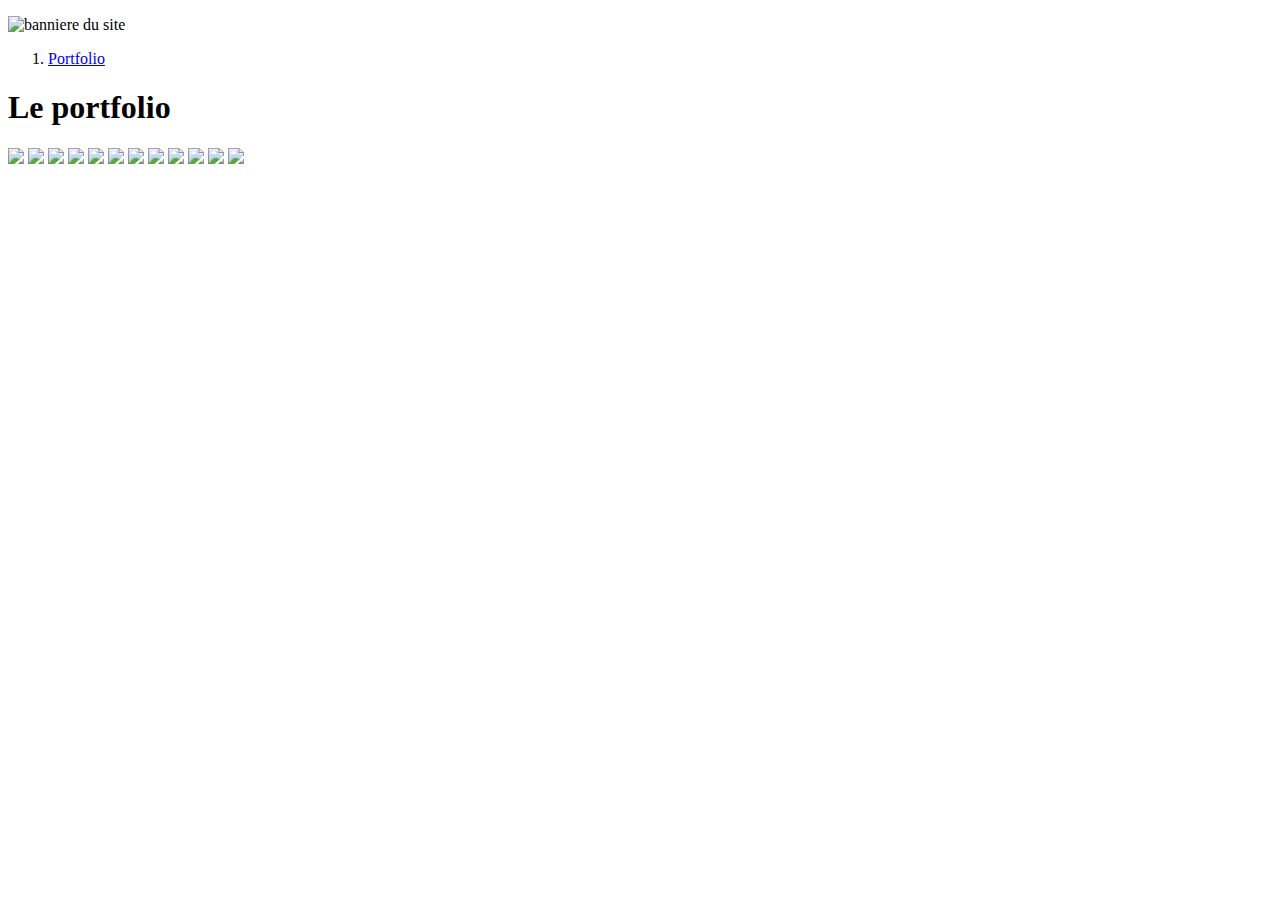
==== index.html @ 28081952 "Create index.html" ====
<!DOCTYPE html>
<html>
    <head>
        <title>Portfolio</title>
        <meta charset="utf-8" />
        <link rel="stylesheet" href="reset.css" />
        <link rel="stylesheet" href="style.css" />
    </head>
    <body>
        <header>
            <p>
                <img id="ban" src="header.png" alt="banniere du site"/>
            </p>
        </header>
        <nav id="menu">
            <ol type="none">
                <li>
                    <a href="galerie.html">Portfolio</a>
                </li>               
            </ol>
        </nav>
        <article>        
            <h1>Le portfolio</h1>
            <p class="gallerie">
                <img src="cas1.jpg"/>
                <img src="cas2.jpg"/>
                <img src="cas3.jpg"/>
                <img src="cas4.jpg"/>
                <img src="cas5.jpg"/>
                <img src="cas6.jpg"/>
                <img src="cas7.jpg">
                <img src="cas8.jpg"/>
                <img src="cas9.jpg"/>
                <img src="cas10.jpg"/>
                <img src="cas12.jpg"/>
				<img src="cas13.jpg"/>
            </p>
        </article>
        <footer></footer>
    </body>
</html>
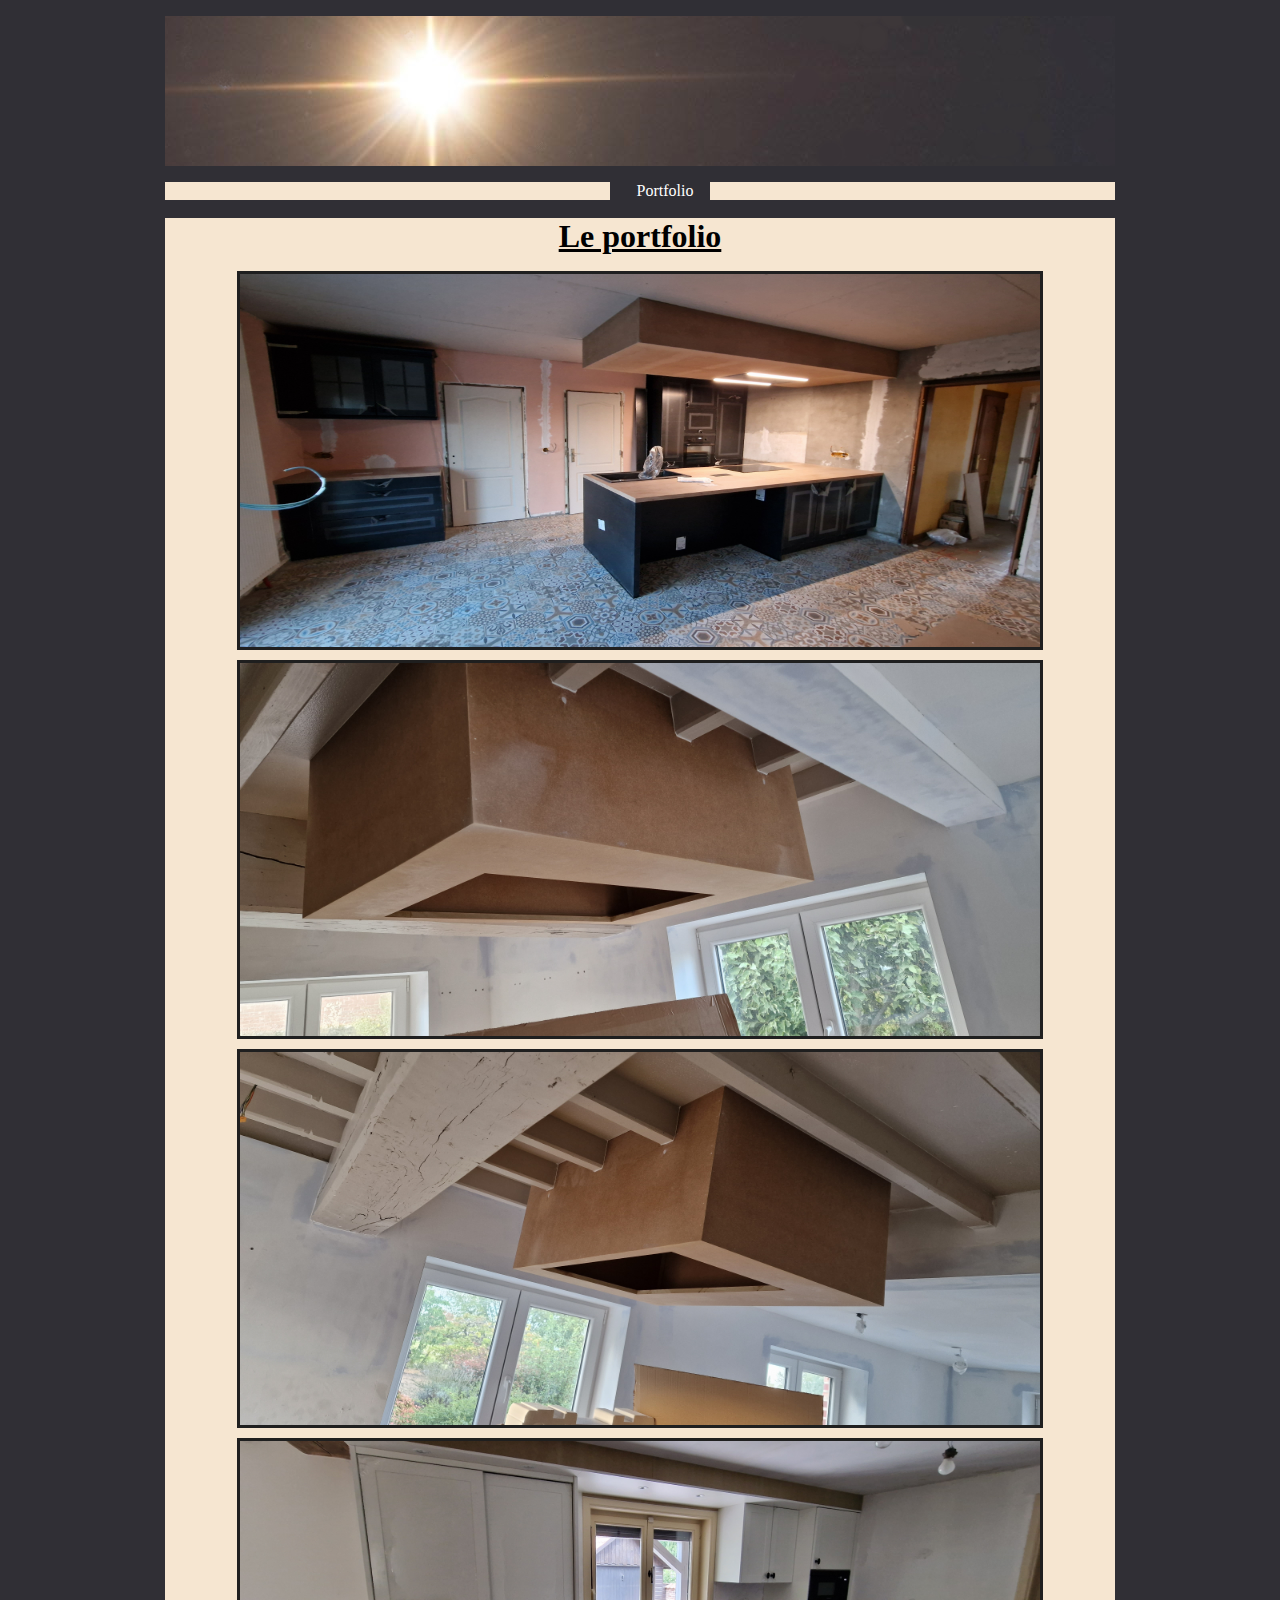
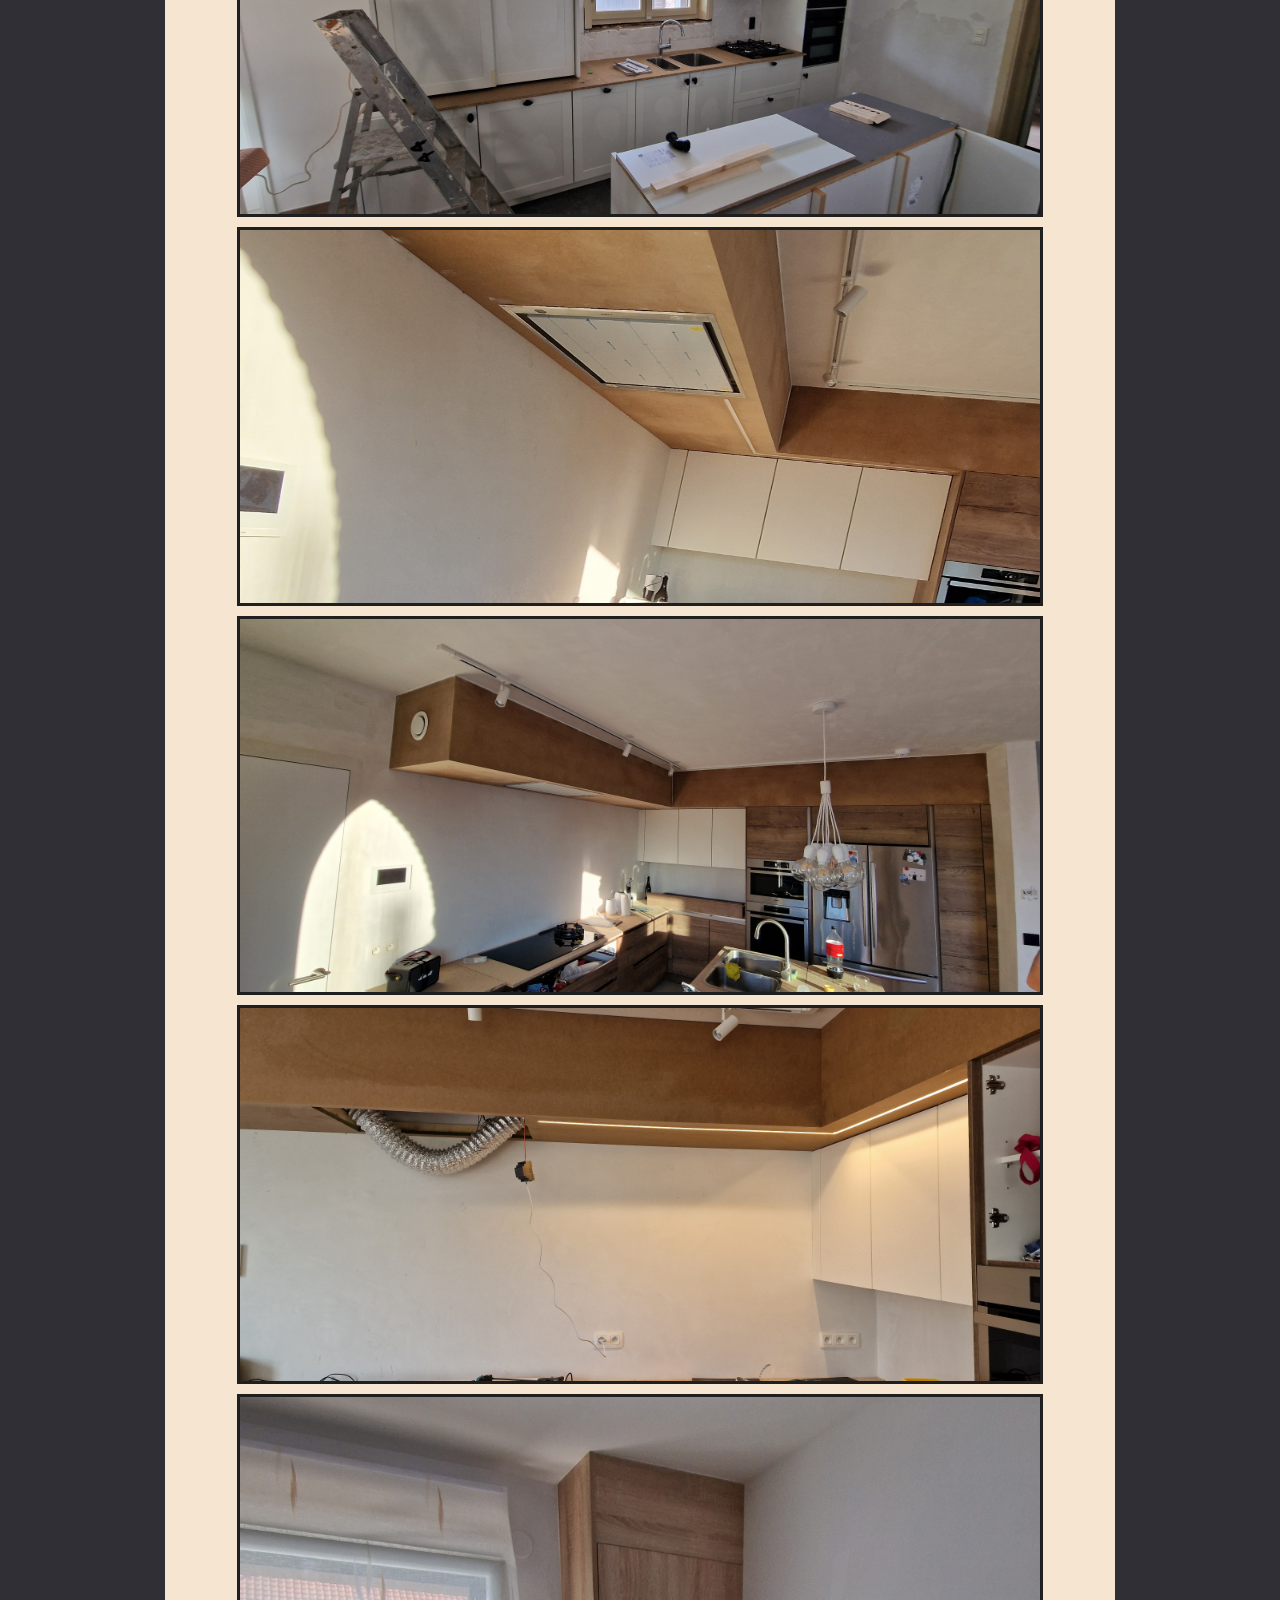
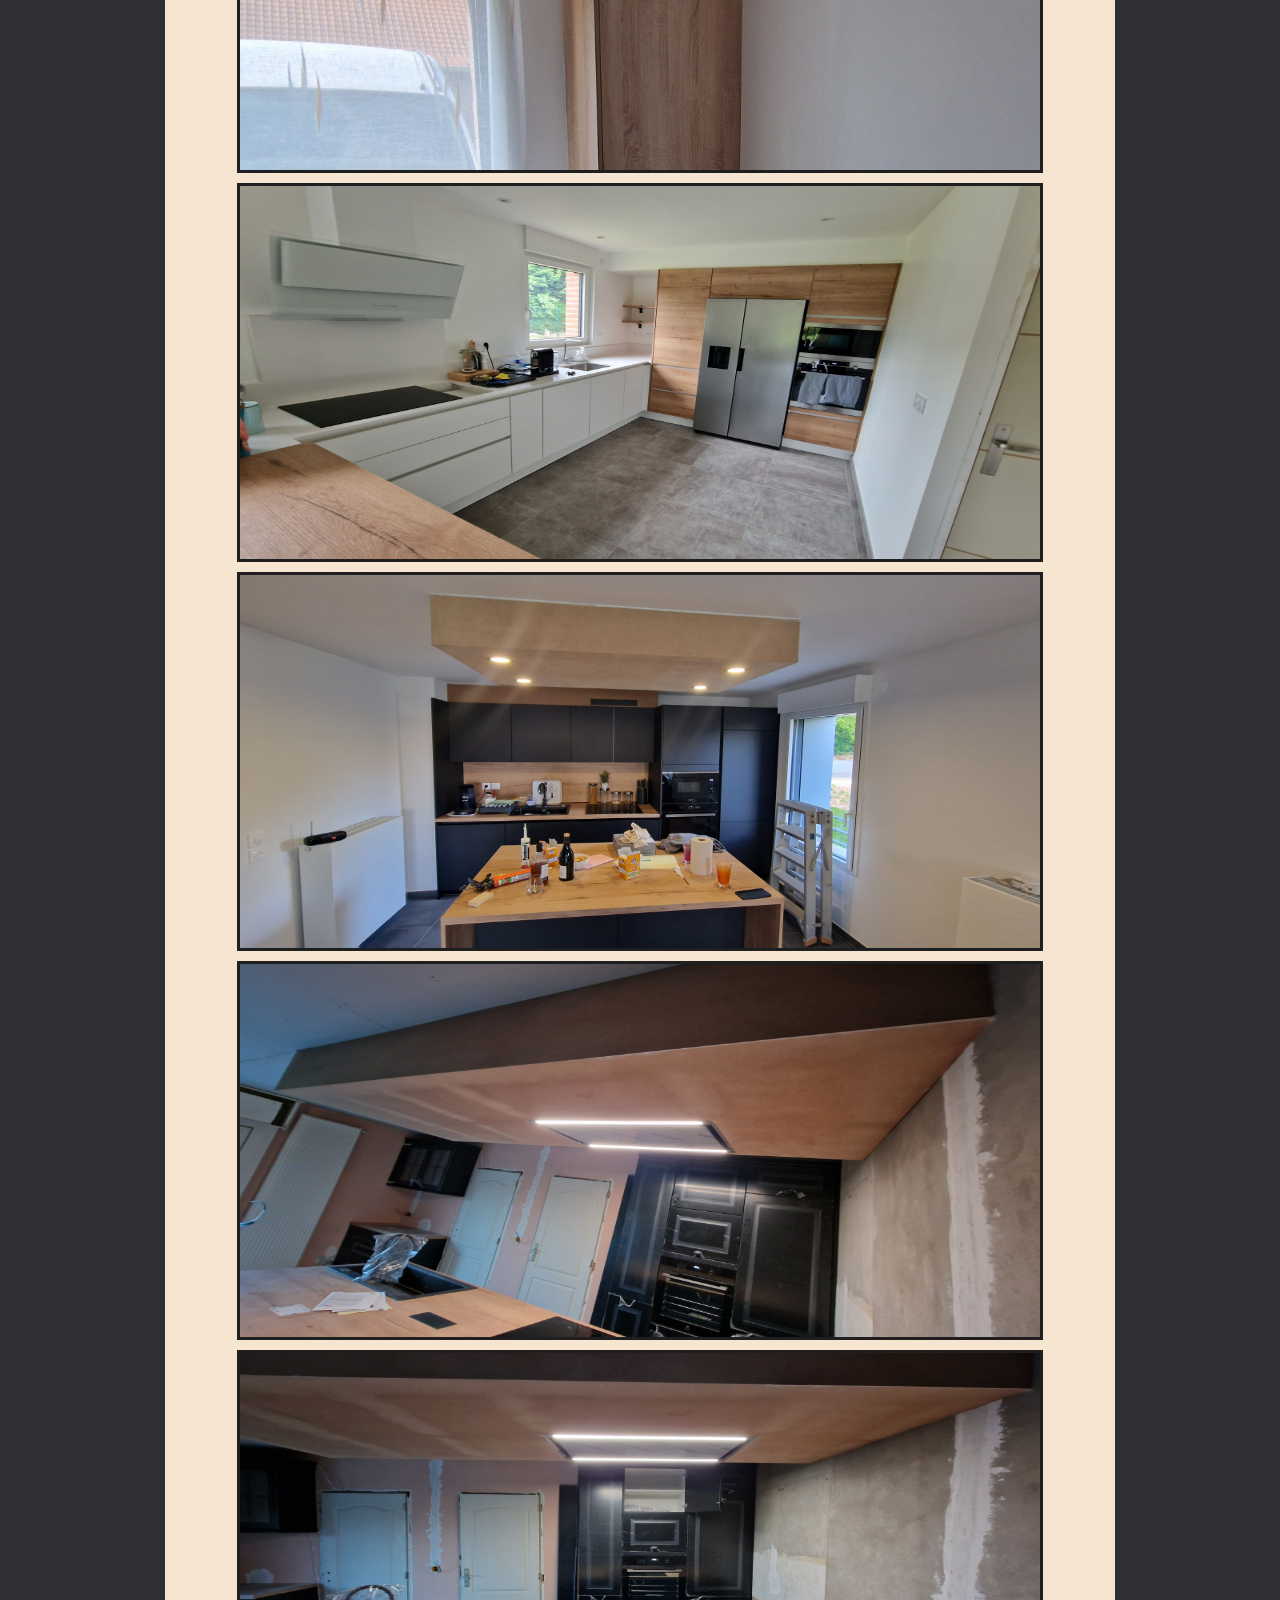
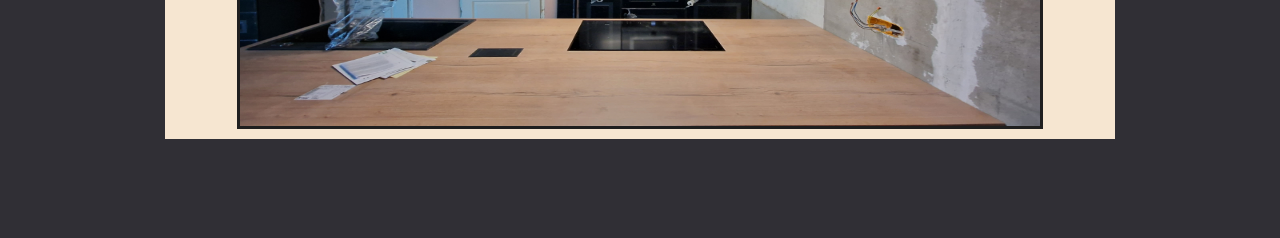
==== commit 36ea2228: "Add files via upload" ====
--- a/index.html
+++ b/index.html
@@ -1,41 +1,41 @@
-<!DOCTYPE html>
-<html>
-    <head>
-        <title>Portfolio</title>
-        <meta charset="utf-8" />
-        <link rel="stylesheet" href="reset.css" />
-        <link rel="stylesheet" href="style.css" />
-    </head>
-    <body>
-        <header>
-            <p>
-                <img id="ban" src="header.png" alt="banniere du site"/>
-            </p>
-        </header>
-        <nav id="menu">
-            <ol type="none">
-                <li>
-                    <a href="galerie.html">Portfolio</a>
-                </li>               
-            </ol>
-        </nav>
-        <article>        
-            <h1>Le portfolio</h1>
-            <p class="gallerie">
-                <img src="cas1.jpg"/>
-                <img src="cas2.jpg"/>
-                <img src="cas3.jpg"/>
-                <img src="cas4.jpg"/>
-                <img src="cas5.jpg"/>
-                <img src="cas6.jpg"/>
-                <img src="cas7.jpg">
-                <img src="cas8.jpg"/>
-                <img src="cas9.jpg"/>
-                <img src="cas10.jpg"/>
-                <img src="cas12.jpg"/>
-				<img src="cas13.jpg"/>
-            </p>
-        </article>
-        <footer></footer>
-    </body>
-</html>
+<!DOCTYPE html>
+<html>
+    <head>
+        <title>Portfolio</title>
+        <meta charset="utf-8" />
+        <link rel="stylesheet" href="reset.css" />
+        <link rel="stylesheet" href="style.css" />
+    </head>
+    <body>
+        <header>
+            <p>
+                <img id="ban" src="header.png" alt="banniere du site"/>
+            </p>
+        </header>
+        <nav id="menu">
+            <ol type="none">
+                <li>
+                    <a href="galerie.html">Portfolio</a>
+                </li>               
+            </ol>
+        </nav>
+        <article>        
+            <h1>Le portfolio</h1>
+            <p class="gallerie">
+                <img src="cas1.jpg"/>
+                <img src="cas2.jpg"/>
+                <img src="cas3.jpg"/>
+                <img src="cas4.jpg"/>
+                <img src="cas5.jpg"/>
+                <img src="cas6.jpg"/>
+                <img src="cas7.jpg">
+                <img src="cas8.jpg"/>
+                <img src="cas9.jpg"/>
+                <img src="cas10.jpg"/>
+                <img src="cas12.jpg"/>
+				<img src="cas13.jpg"/>
+            </p>
+        </article>
+        <footer></footer>
+    </body>
+</html>--- a/style.css
+++ b/style.css
@@ -0,0 +1,93 @@
+img{
+    border: 5px solid white;
+}
+
+body{
+    background-color: #302f35;
+    text-align: center;
+}
+
+header {
+    background-color: brown;
+    width: 950px;
+    height: 150px;
+    margin: auto;
+}
+
+#menu{
+    background-color: #302f35;
+    width: 950px;
+    height: 15px;
+    margin: auto;
+}
+
+article{
+    background-color: #f6e6d1;
+    width: 950px;
+    min-height: 300px;
+    margin: auto;
+}
+article .gallerie{
+    display:flex;
+    justify-content:space-evenly;
+    flex-wrap:wrap;
+    align-content:flex-start;
+    align-self:center;
+}
+article .gallerie img{
+    width:800px;
+    height:373px;
+    border:3px solid #1f1f1f;
+    margin-bottom:10px;
+
+}
+footer{
+    background-color: #302f35;
+    width: 950px;
+    height: 75px;
+    margin: auto;
+}
+
+ol{
+    background-color: #f6e6d1;
+}
+
+li{
+    display: inline-block;
+    width: 100px;
+    background-color: #302f35;
+    color: white;
+}
+
+li:hover{
+    background-color: silver;
+    color: navy;
+}
+
+a{
+    text-decoration: none;
+    color: white;
+    padding-left: 10px;
+    display: block;
+}
+
+a:hover{
+    color: navy;
+}
+
+h1{
+    text-decoration: underline;
+    font-weight: bold;
+    font-family: verdana;
+    font-size: 32px;
+    margin-bottom:10px
+}
+h2{
+    text-decoration: underline;
+    font-family: verdana;
+    font-size: 24px;
+    margin-bottom:3px
+}
+#ban{
+    border: 0px;
+}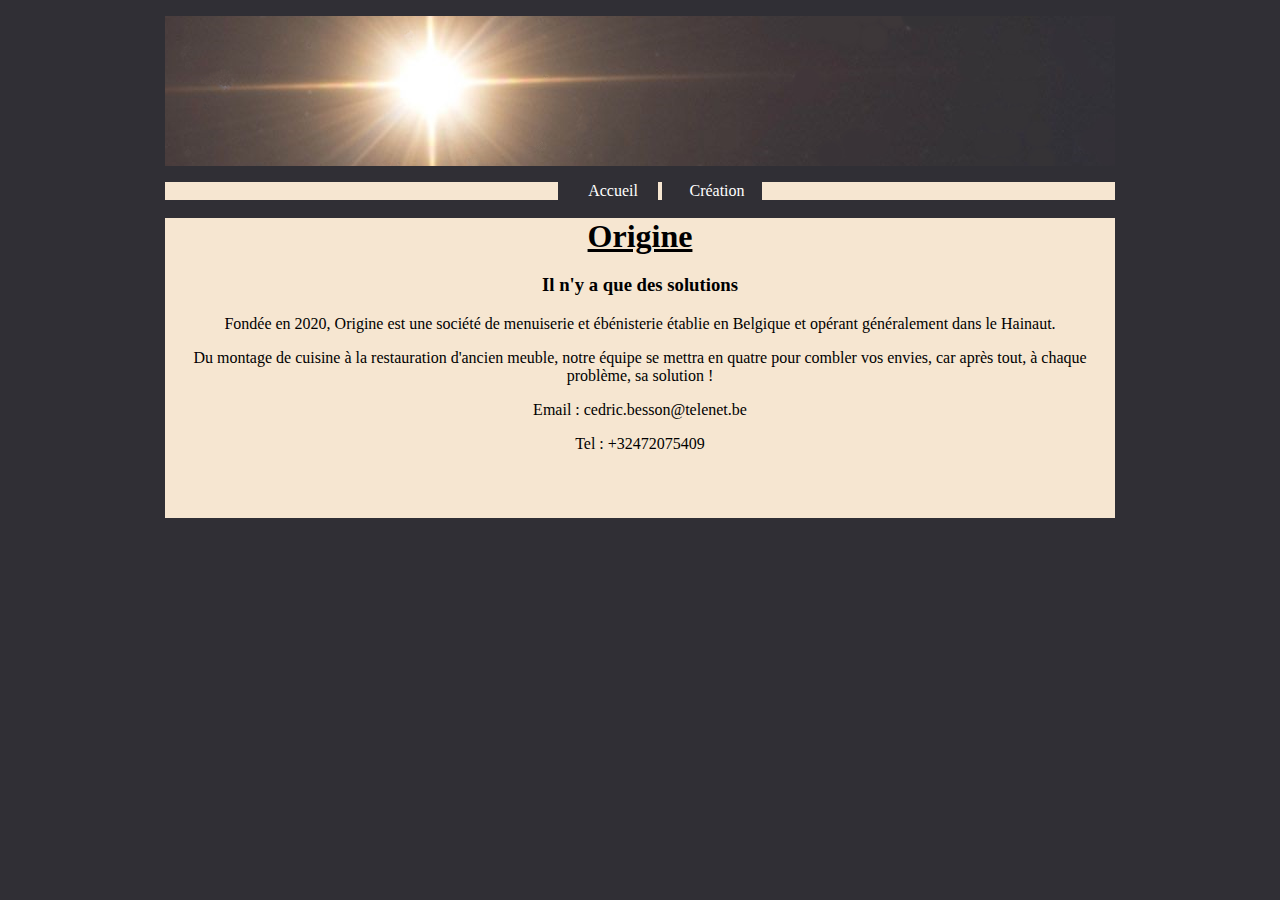
==== commit 13c45f17: "Add files via upload" ====
--- a/index.html
+++ b/index.html
@@ -1,7 +1,7 @@
 <!DOCTYPE html>
 <html>
     <head>
-        <title>Portfolio</title>
+        <title>Accueil - Origine</title>
         <meta charset="utf-8" />
         <link rel="stylesheet" href="reset.css" />
         <link rel="stylesheet" href="style.css" />
@@ -14,26 +14,30 @@
         </header>
         <nav id="menu">
             <ol type="none">
+				<li>
+                    <a href="index.html">Accueil</a>
+                </li> 
                 <li>
-                    <a href="galerie.html">Portfolio</a>
-                </li>               
+                    <a href="galerie.html">Création</a>
+                </li>				
             </ol>
         </nav>
         <article>        
-            <h1>Le portfolio</h1>
+            <h1>Origine</h1>
+			<h3>Il n'y a que des solutions</h3>
+			<p>
+			Fondée en 2020, Origine est une société de menuiserie et ébénisterie établie en Belgique et opérant généralement dans le Hainaut.			
+			</p>
+			<p>
+			Du montage de cuisine à la restauration d'ancien meuble, notre équipe se mettra en quatre pour combler vos envies, car après tout, à chaque problème, sa solution !
+			</p>
+			<p>
+			Email : cedric.besson@telenet.be
+			</p>
+			<p>
+			Tel : +32472075409
+			</p>
             <p class="gallerie">
-                <img src="cas1.jpg"/>
-                <img src="cas2.jpg"/>
-                <img src="cas3.jpg"/>
-                <img src="cas4.jpg"/>
-                <img src="cas5.jpg"/>
-                <img src="cas6.jpg"/>
-                <img src="cas7.jpg">
-                <img src="cas8.jpg"/>
-                <img src="cas9.jpg"/>
-                <img src="cas10.jpg"/>
-                <img src="cas12.jpg"/>
-				<img src="cas13.jpg"/>
             </p>
         </article>
         <footer></footer>
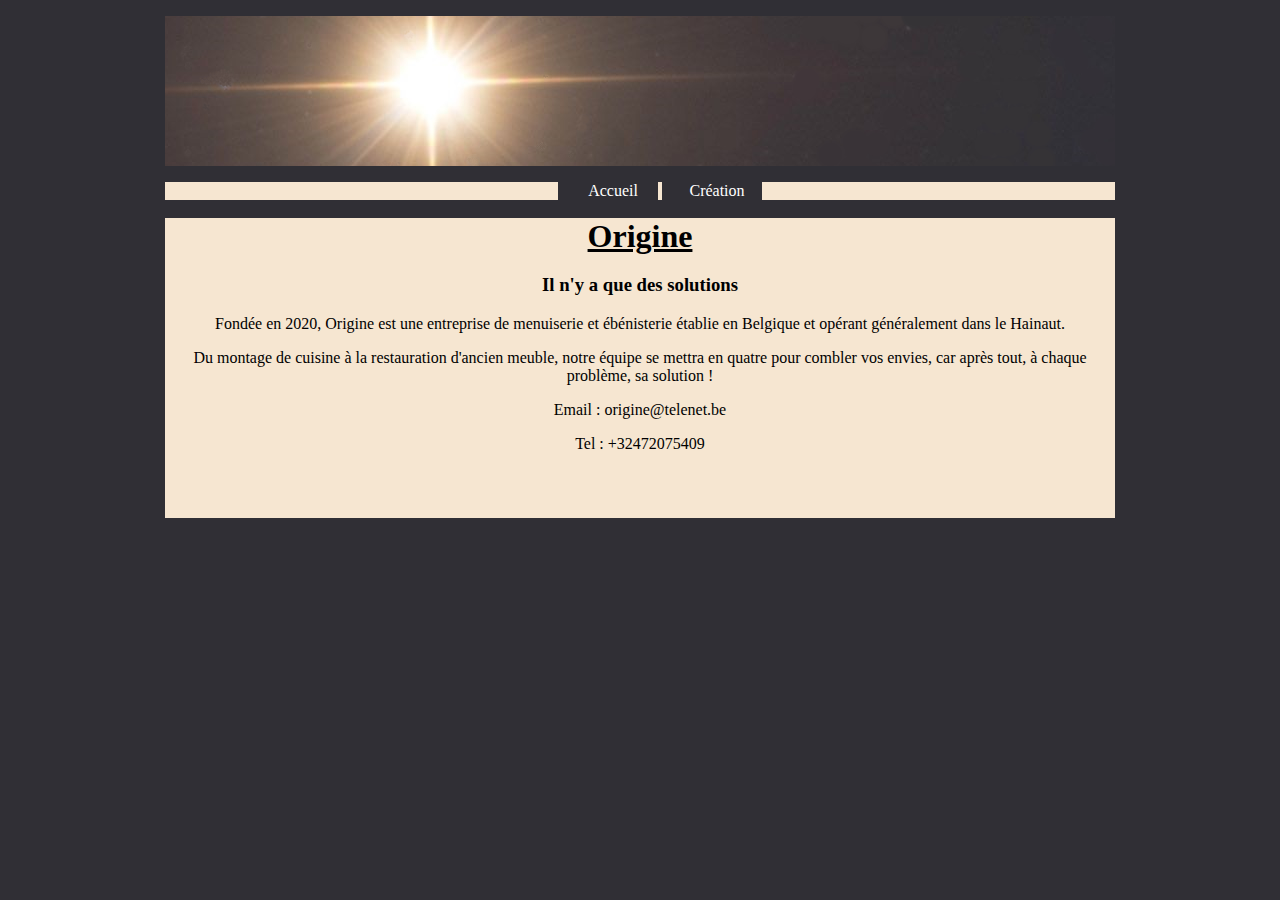
==== commit 421d7e65: "Add files via upload" ====
--- a/index.html
+++ b/index.html
@@ -26,13 +26,13 @@
             <h1>Origine</h1>
 			<h3>Il n'y a que des solutions</h3>
 			<p>
-			Fondée en 2020, Origine est une société de menuiserie et ébénisterie établie en Belgique et opérant généralement dans le Hainaut.			
+			Fondée en 2020, Origine est une entreprise de menuiserie et ébénisterie établie en Belgique et opérant généralement dans le Hainaut.			
 			</p>
 			<p>
 			Du montage de cuisine à la restauration d'ancien meuble, notre équipe se mettra en quatre pour combler vos envies, car après tout, à chaque problème, sa solution !
 			</p>
 			<p>
-			Email : cedric.besson@telenet.be
+			Email : origine@telenet.be
 			</p>
 			<p>
 			Tel : +32472075409
